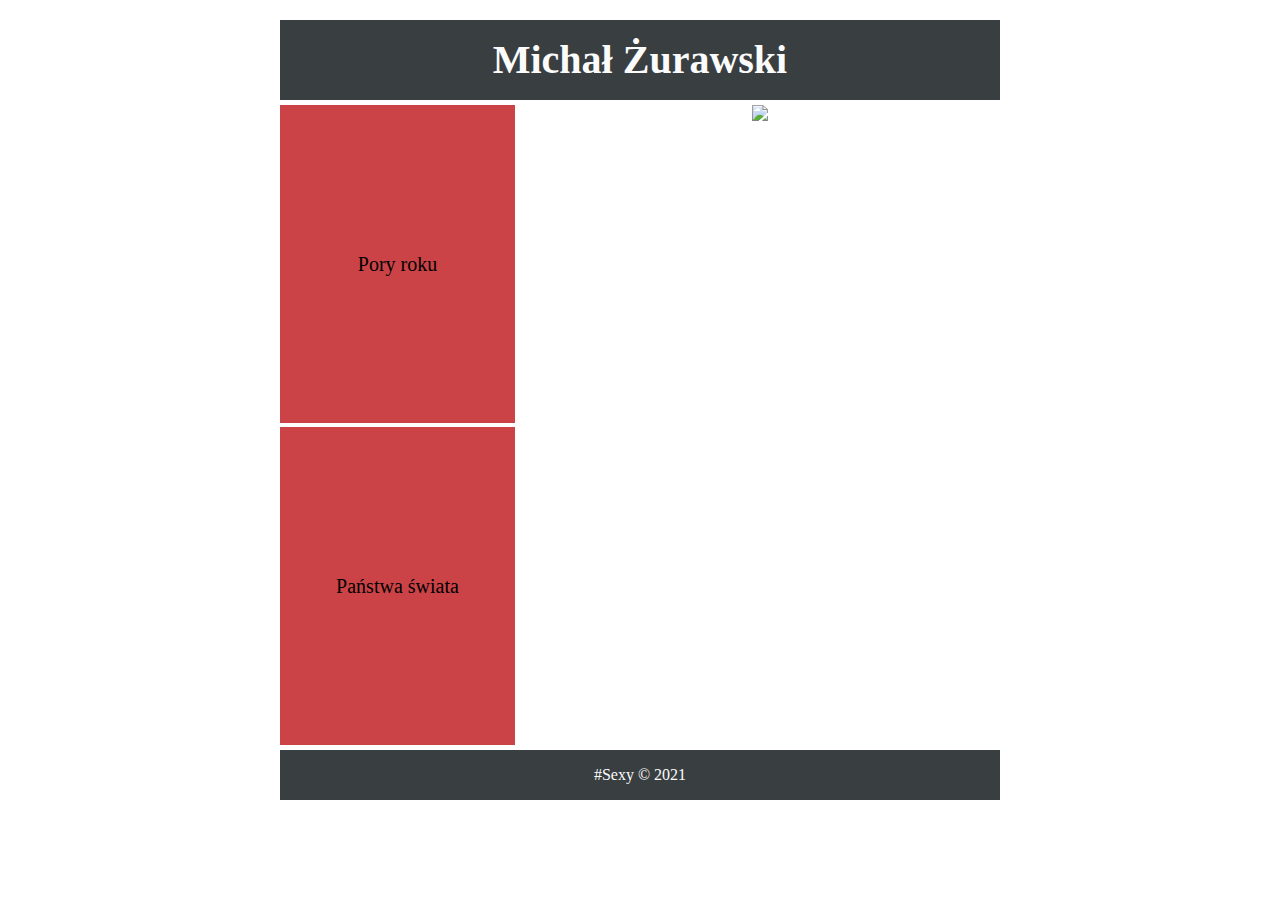
==== index.html @ 53646813 "Initial commit" ====
<!DOCTYPE HTML>
<html lang="pl">
	<head>
		<meta charset="UTF-8"/>
		<meta http-equiv="X-UA-Compatible" content="IE=edge,chrome=1"/>
		<meta name="Description" content="Info - Michał Żurawski"/>
		<meta name="Keywords" content="Michał Żurawski, Szczecin, LO2, menu, start, info, html, css"/>
		<meta name="Author" content="Michał Żurawski"/>
		
		<title>Menu</title>
		
		<link href="styles/menu.css" rel="stylesheet" type="text/css"/>
		<meta name="viewport" content="width=device-width, initial-scale=1, maximum-scale=1">
	</head>
	
	<body>
		<div class="container">
		
			<!-- header -->

			<header>
				<h1>Michał Żurawski</h1>
			</header>
			
			<!-- main -->
			
			<section id="main">
				<img src="img/sexy.jpg"/>
			</section>
			
			<!-- sidebar -->
			
			<aside>
				<nav>
					<ul>
						<li><a href="seasons.html">Pory roku</a></li>
						<li><a href="table.html">Państwa świata</a></li>
					</ul>
				</nav>
			</aside>
			
			<!-- footer -->

			<footer>
				<p>#Sexy © 2021</p>
			</footer>
			
		</div>
	</body>
</html>
---- styles/menu.css ----
* {padding:0; margin:0;}
html {width:100%; height:100%;}
body {font-family: 'Century Gothic'; text-align: center;}

.container {width:720px; margin:auto;}

header {width:100%; height:80px; margin:20px 0px 5px; clear:both; font-size:20px; line-height:80px; color:#FBFBFB; background:#393E41;}

#main {float:right; width:480px; height:640px; margin:0 0 5px;}
#main img {height: 640px;}

aside {float:left; width:235px; height:640px; line-height:318px; margin:0 0 5px; font-size:20px;}
aside nav ul {list-style:none;}
aside nav ul li {margin-bottom:4px;}
aside nav ul li a {display:block; text-decoration:none; color:#000; background:#CB4347;}
aside nav ul li a:hover{color:#FBFBFB; background:#393E41;}

footer {width:100%; height:50px; clear:both; line-height:50px; color:#FBFBFB; background:#393E41;}


@media (min-width: 750px) {
.container {width:720px;}
aside {width:235px;}
#main {width:480px;}
}

@media (max-width: 750px) {
.container {width:400px;}
aside {width:100%; font-size:30px;}
#main {width:400px; height:520px;}
#main img {width:400px; height:520px;}
}
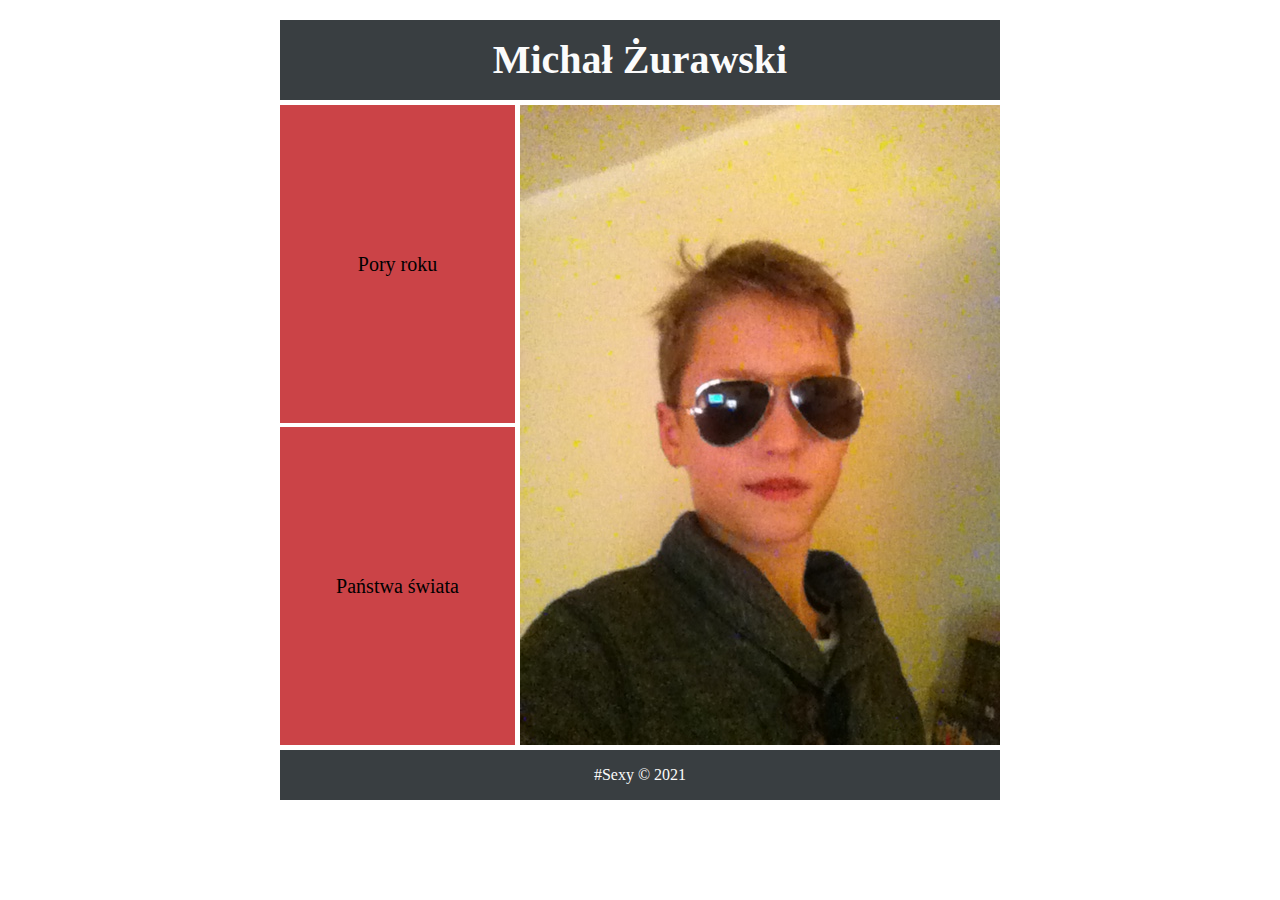
==== commit 7e6459f4: "Hotfix 1.01" ====
--- a/index.html
+++ b/index.html
@@ -25,7 +25,7 @@
 			<!-- main -->
 			
 			<section id="main">
-				<img src="img/sexy.jpg"/>
+				<img src="img/sexy.JPG"/>
 			</section>
 			
 			<!-- sidebar -->
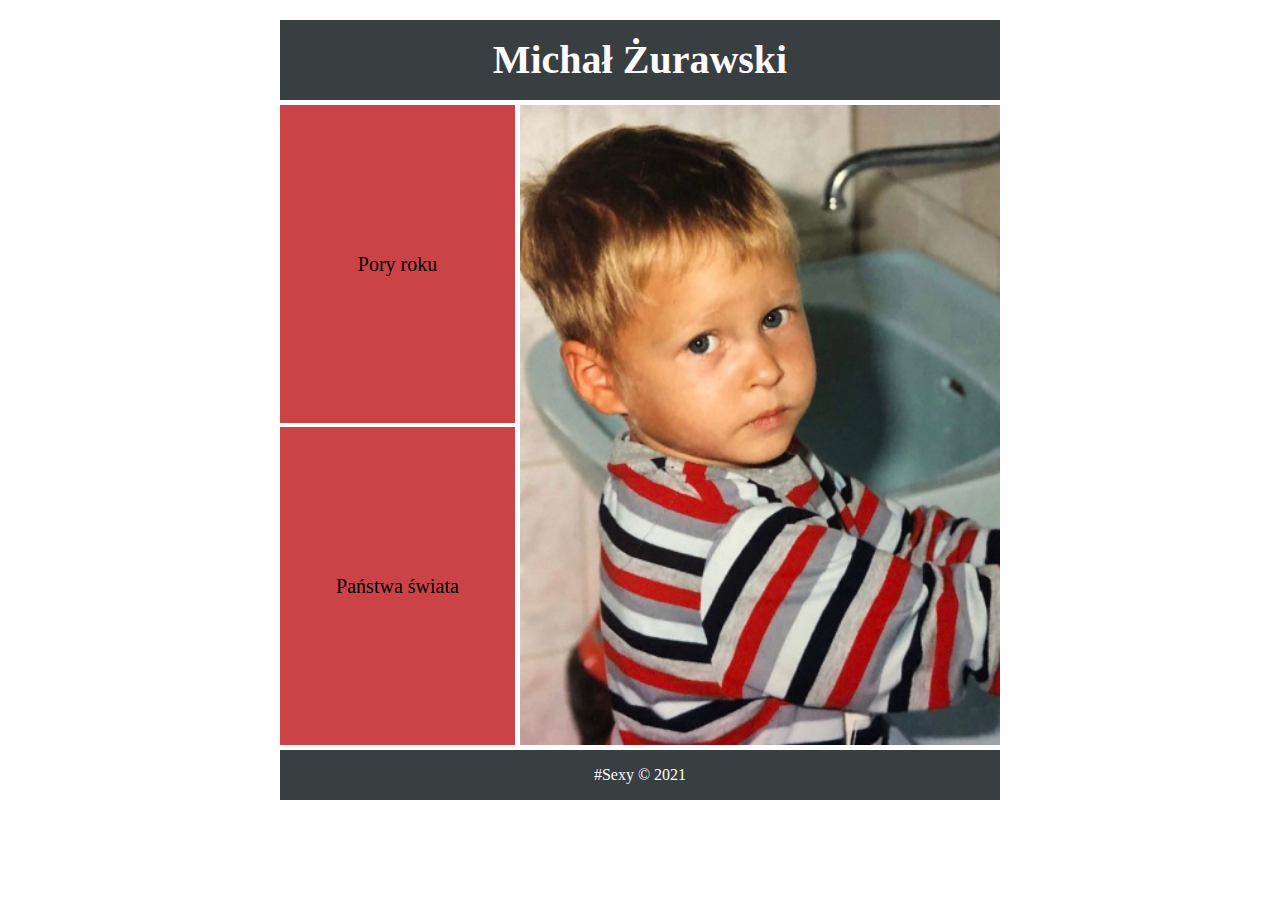
==== commit 8b55c496: "Update 1.1" ====
--- a/index.html
+++ b/index.html
@@ -11,6 +11,27 @@
 		
 		<link href="styles/menu.css" rel="stylesheet" type="text/css"/>
 		<meta name="viewport" content="width=device-width, initial-scale=1, maximum-scale=1">
+		
+		<script type="text/javascript">
+			var imageNumber = 0;
+			var path = new Array(); 
+
+			// LIST OF IMAGES 
+			path[0] = "img/sexy1.JPG"; 
+			path[1] = "img/sexy2.JPG"; 
+			path[2] = "img/sexy3.JPG";
+			path[3] = "img/sexy4.JPG";
+			path[4] = "img/sexy5.JPG";
+
+			function swapImage() 
+			{
+			document.slides.src = path[imageNumber]; 
+			if(imageNumber < path.length - 1) imageNumber++; 
+			else imageNumber = 0; 
+			setTimeout("swapImage()",3000);
+			} 
+			window.onload=swapImage; 
+		</script>
 	</head>
 	
 	<body>
@@ -25,7 +46,7 @@
 			<!-- main -->
 			
 			<section id="main">
-				<img src="img/sexy.JPG"/>
+				<img name="slides"/>
 			</section>
 			
 			<!-- sidebar -->
--- a/styles/menu.css
+++ b/styles/menu.css
@@ -7,7 +7,7 @@
 header {width:100%; height:80px; margin:20px 0px 5px; clear:both; font-size:20px; line-height:80px; color:#FBFBFB; background:#393E41;}
 
 #main {float:right; width:480px; height:640px; margin:0 0 5px;}
-#main img {height: 640px;}
+#main img {width:480px; height: 640px;}
 
 aside {float:left; width:235px; height:640px; line-height:318px; margin:0 0 5px; font-size:20px;}
 aside nav ul {list-style:none;}
@@ -24,9 +24,17 @@
 #main {width:480px;}
 }
 
-@media (max-width: 750px) {
+@media (max-width: 750px) and (min-width: 500px) {
 .container {width:400px;}
-aside {width:100%; font-size:30px;}
+aside {width:100%; font-size:36px;}
 #main {width:400px; height:520px;}
 #main img {width:400px; height:520px;}
+}
+
+@media (max-width: 500px) {
+.container {width:300px;}
+header {width:100%; font-size:15px;}
+aside {width:100%; font-size:30px;}
+#main {width:300px; height:400px;}
+#main img {width:300px; height:400px;}
 }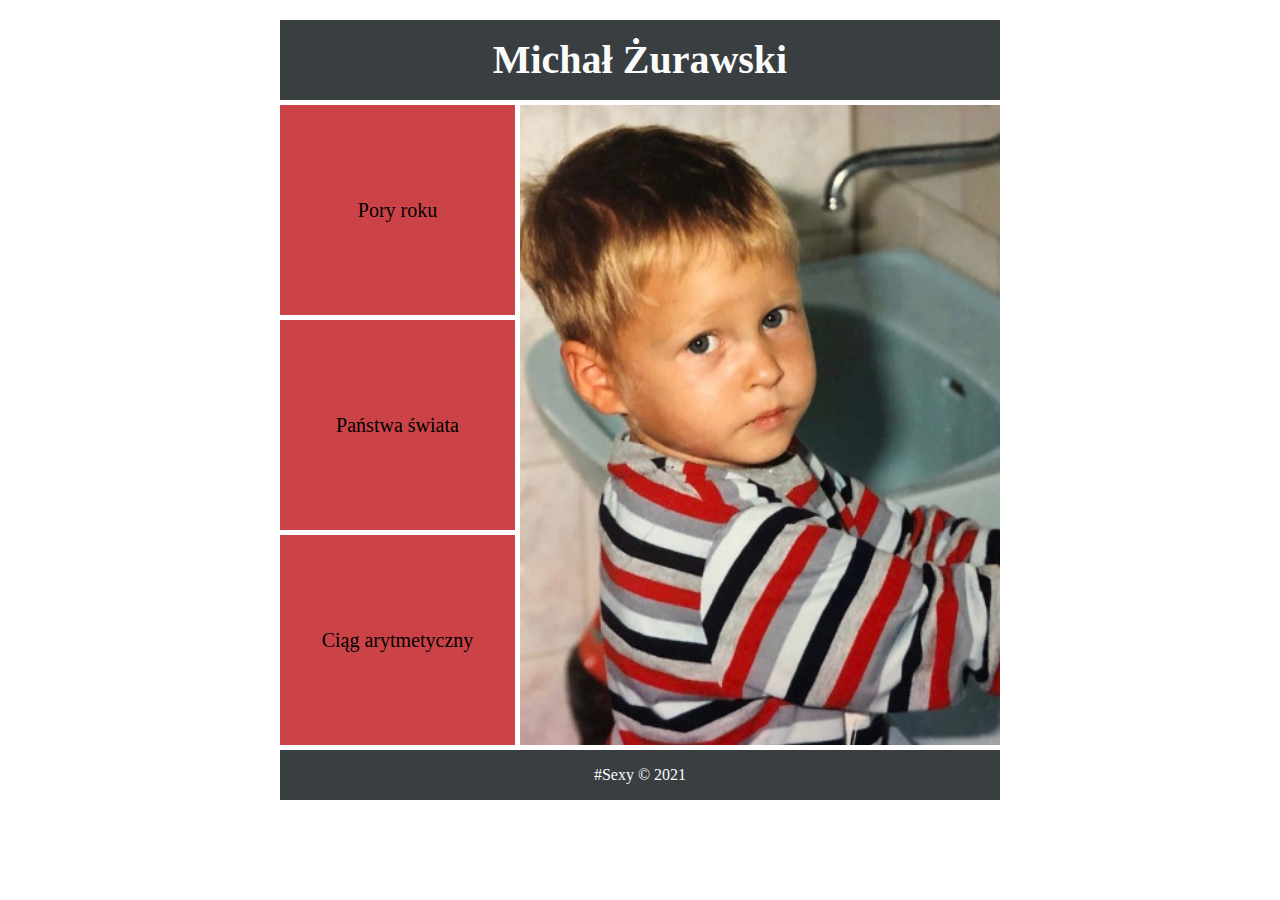
==== commit 8f3ee664: "Update 1.2" ====
--- a/index.html
+++ b/index.html
@@ -9,29 +9,10 @@
 		
 		<title>Menu</title>
 		
-		<link href="styles/menu.css" rel="stylesheet" type="text/css"/>
+		<link href="styles/index.css" rel="stylesheet" type="text/css"/>
 		<meta name="viewport" content="width=device-width, initial-scale=1, maximum-scale=1">
 		
-		<script type="text/javascript">
-			var imageNumber = 0;
-			var path = new Array(); 
-
-			// LIST OF IMAGES 
-			path[0] = "img/sexy1.JPG"; 
-			path[1] = "img/sexy2.JPG"; 
-			path[2] = "img/sexy3.JPG";
-			path[3] = "img/sexy4.JPG";
-			path[4] = "img/sexy5.JPG";
-
-			function swapImage() 
-			{
-			document.slides.src = path[imageNumber]; 
-			if(imageNumber < path.length - 1) imageNumber++; 
-			else imageNumber = 0; 
-			setTimeout("swapImage()",3000);
-			} 
-			window.onload=swapImage; 
-		</script>
+		<script type="text/javascript" src="scripts/index.js"></script>
 	</head>
 	
 	<body>
@@ -56,6 +37,7 @@
 					<ul>
 						<li><a href="seasons.html">Pory roku</a></li>
 						<li><a href="table.html">Państwa świata</a></li>
+						<li><a href="math.html">Ciąg arytmetyczny</a></li>
 					</ul>
 				</nav>
 			</aside>
--- a/styles/index.css
+++ b/styles/index.css
@@ -0,0 +1,40 @@
+* {padding:0; margin:0;}
+html {width:100%; height:100%;}
+body {font-family: 'Century Gothic'; text-align: center;}
+
+.container {width:720px; margin:auto;}
+
+header {width:100%; height:80px; margin:20px 0px 5px; clear:both; font-size:20px; line-height:80px; color:#FBFBFB; background:#393E41;}
+
+#main {float:right; width:480px; height:640px; margin:0 0 5px;}
+#main img {width:480px; height: 640px;}
+
+aside {float:left; width:235px; height:640px; line-height:210px; margin:0 0 5px; font-size:20px;}
+aside nav ul {list-style:none;}
+aside nav ul li {margin-bottom:5px;} /*margin-bottom (distance between blocks) cannot be bigger than margin (distance to footer)*/
+aside nav ul li a {display:block; text-decoration:none; color:#000; background:#CB4347;}
+aside nav ul li a:hover{color:#FBFBFB; background:#393E41;}
+
+footer {width:100%; height:50px; clear:both; line-height:50px; color:#FBFBFB; background:#393E41;}
+
+
+@media (min-width: 750px) {
+.container {width:720px;}
+aside {width:235px;}
+#main {width:480px;}
+}
+
+@media (max-width: 750px) and (min-width: 500px) {
+.container {width:400px;}
+aside {width:100%; font-size:36px;}
+#main {width:400px; height:520px;}
+#main img {width:400px; height:520px;}
+}
+
+@media (max-width: 500px) {
+.container {width:300px;}
+header {width:100%; font-size:15px;}
+aside {width:100%; font-size:30px;}
+#main {width:300px; height:400px;}
+#main img {width:300px; height:400px;}
+}